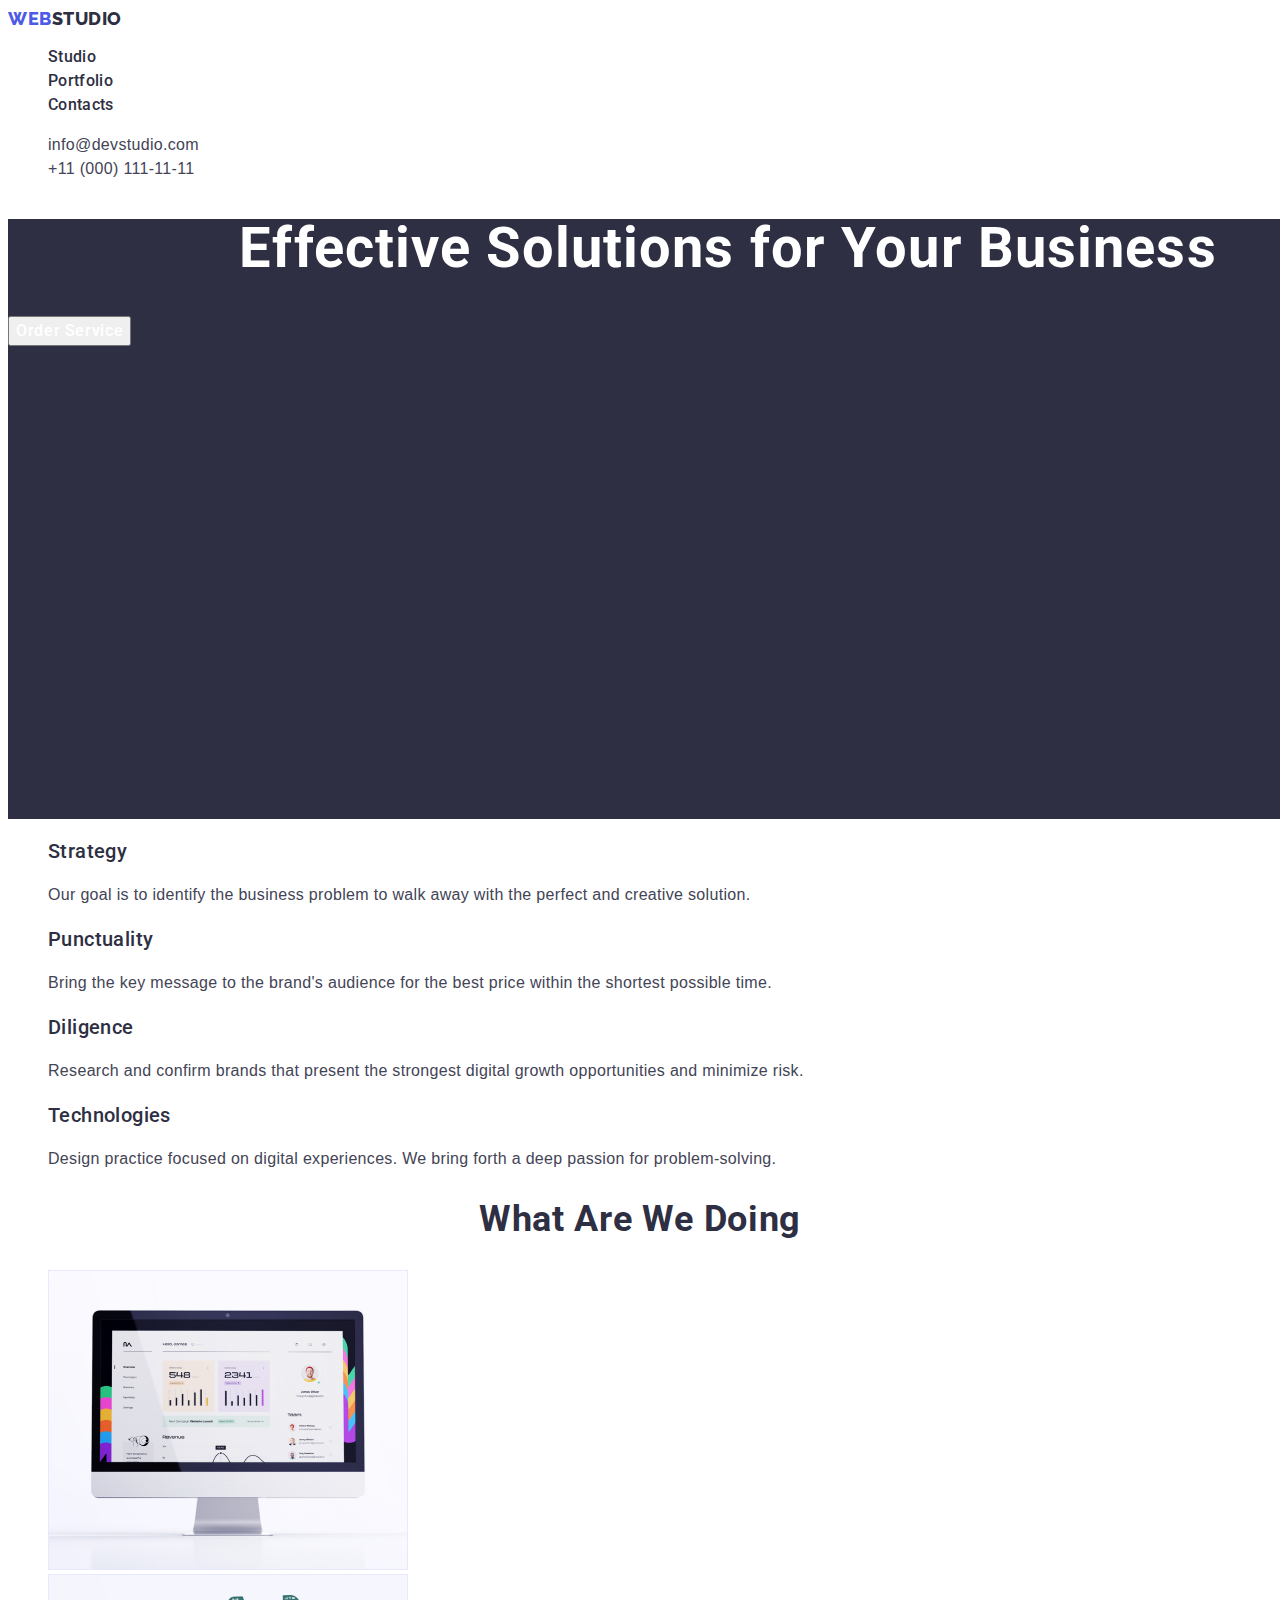
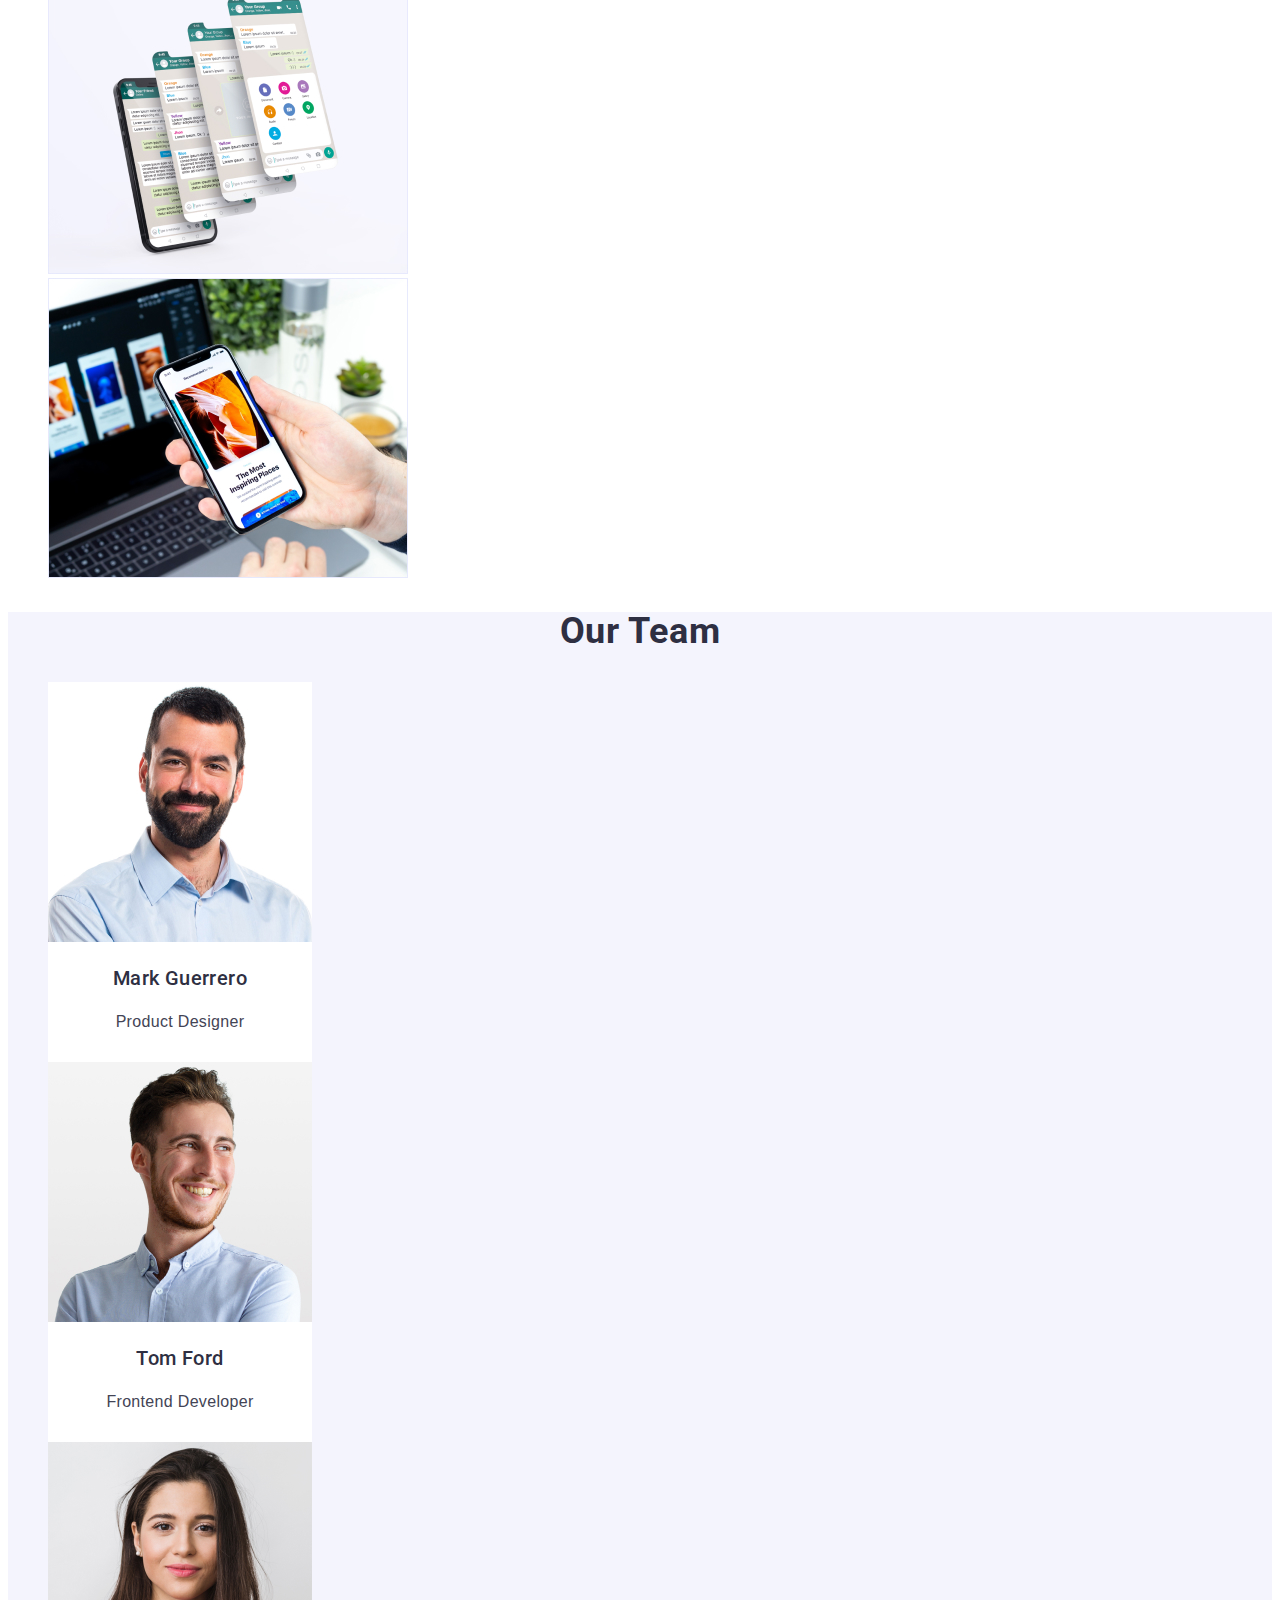
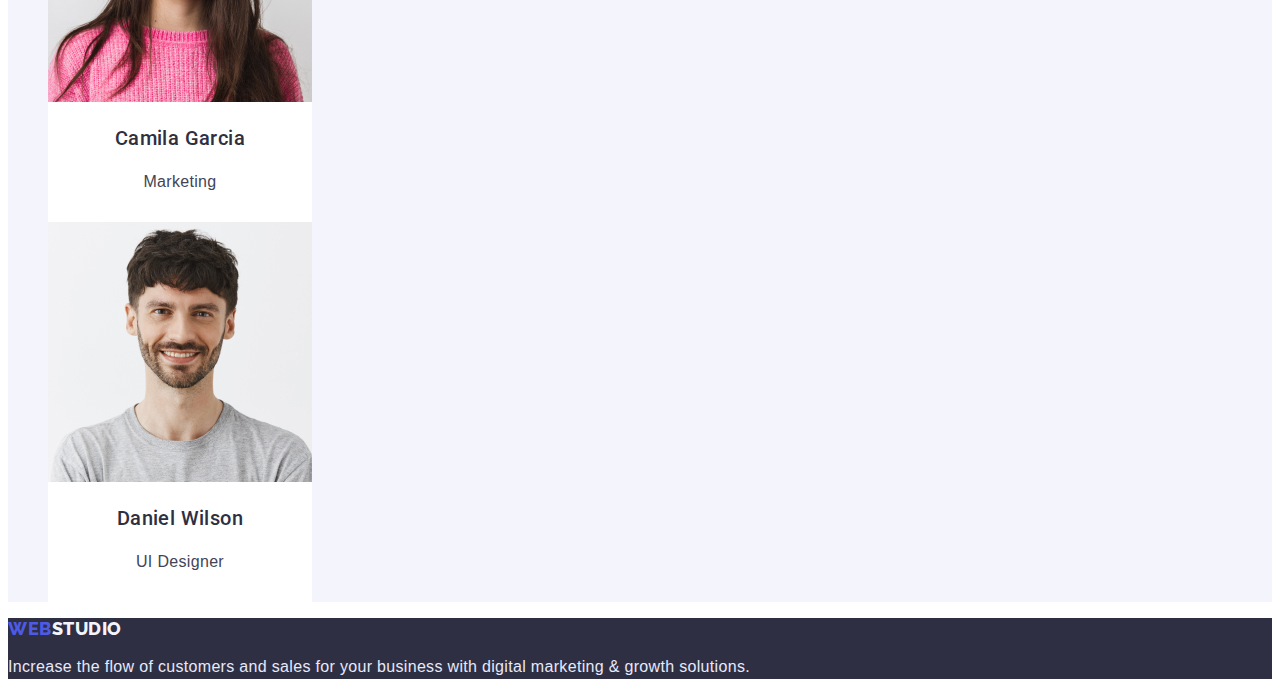
==== index.html @ 71e11e62 "finish6" ====
<!DOCTYPE html>
<html lang="en">
  <head>
    <meta charset="UTF-8" />
    <meta http-equiv="X-UA-Compatible" content="IE=edge" />
    <meta name="viewport" content="width=device-width, initial-scale=1.0" />
    <link rel="preconnect" href="https://fonts.googleapis.com" />
    <link rel="preconnect" href="https://fonts.gstatic.com" crossorigin />
    <link
      href="https://fonts.googleapis.com/css2?family=Montserrat:wght@400;700&family=Raleway:wght@800&family=Roboto+Mono:wght@600&family=Roboto:wght@400;500;700&display=swap"
      rel="stylesheet"
    />
    <link rel="stylesheet" href="style.css" />
    <title>WEBSTUDIO</title>
  </head>
  <body>
    <header class="header">
      <nav class="header-nav">
        <a class="header-logo link " href="./index.html">WEB<span class="web">Studio</span> </a>
        <ul class="header-list list">
          <li class="header-item "><a class="header-link link" href="./index.html">Studio</a></li>
          <li class="header-item "><a class="header-link link" href="./portfolio.html">Portfolio</a></li>
          <li class="header-item "><a class="header-link link" href="">Contacts</a></li>
        </ul>
      </nav>
      <address class="header-addres">
        <ul class="header-contact-list list">
          <li class="header-contact "><a class="header-contacts link" href="mailto:info@devstudio.com">info@devstudio.com</a></li>

          <li class="header-contact "><a class="header-contacts link" href="tel:+110001111111">+11 (000) 111-11-11</a></li>
        </ul>
      </address>
    </header>

    <main>
      <section class="hero">
        <h1 class="hero-title">Effective Solutions for Your Business</h1>
        <button class="hero-botton" type="button">Order Service</button>
      </section>
    </main>
      <section  class="directions" >
        
        <h2 class="directions"  hidden>Directions</h2>
        <ul class="directions-list list">
          <li>
            <h3 class="directions-top-title">Strategy</h3>
            <p class="directions-text">
              Our goal is to identify the business problem to walk away with the
              perfect and creative solution.
            </p>
          </li>
          <li>
            <h3 class="directions-top-title">Punctuality</h3>
            <p class="directions-text">
              Bring the key message to the brand's audience for the best price
              within the shortest possible time.
            </p>
          </li>
          <li>
            <h3 class="directions-top-title">Diligence</h3>
            <p class="directions-text">
              Research and confirm brands that present the strongest digital
              growth opportunities and minimize risk.
            </p>
          </li>
          <li>
            <h3 class="directions-top-title">Technologies</h3>
            <p class="directions-text">
              Design practice focused on digital experiences. We bring forth a
              deep passion for problem-solving.
            </p>
          </li>
        </ul>
      </section>
      <section class="doing">
        <h2 class="doing-title">What are we doing</h2>
        <ul class="doing-list list">
          <li class="doing-iteam">
            <img class="doing-img1"
              src="./images/img1.jpg"
              alt="computer"
              width="360"
              height="300"
            />
          </li>
          <li class="doing-iteam">
            <img class="doing-img2" src="./images/img2.jpg" alt="glass" width="360" height="300" />
          </li>
          <li class="doing-iteam">
            <img class="doing-img3" src="./images/img3.jpg" alt="phone" width="360" height="300" />
          </li>
        </ul>
      </section>
      <section class="team">
        <h2 class="team-title">Our Team</h2>
        <ul class="team-list list">
          <li class="team-item">
            <img class="team-img"
              src="./images/team1.jpg"
              alt="team1"
              width="264"
              height="260"
            />
            <h3 class="team-name">Mark Guerrero</h3>
            <p class="team-text">Product Designer</p>
          </li>
          <li class="team-item">
            <img class="team-img"
              src="./images/team2.jpg"
              alt="team2"
              width="264"
              height="260"
            />
            <h3 class="team-name">Tom Ford</h3>
            <p class="team-text">Frontend Developer</p>
          </li>
          <li class="team-item">
            <img class="team-img"
              src="./images/team3.jpg"
              alt="team3"
              width="264"
              height="260"
            />
            <h3 class="team-name">Camila Garcia</h3>
            <p class="team-text">Marketing</p>
          </li>
          <li class="team-item">
            <img class="team-img"
              src="./images/team4.jpg"
              alt="team4"
              width="264"
              height="260"
            />
            <h3 class="team-name">Daniel Wilson</h3>
            <p class="team-text">UI Designer</p>
          </li>
        </ul>
      </section>
    
    <footer class="footer">
      <a class="footer-link link" href="./index.html">Web <span class="studio">STUDIO</span></a>
      <p class="footer-text">
        Increase the flow of customers and sales for your business with digital
        marketing & growth solutions.
      </p>
    </footer>
  </body>
</html>
---- style.css ----
@font-face {
    font-family: Roboto;
    src: url();
}
body {
    font-family: 
    "Roboto", sans-serif;
    font-style: normal;
color: #434455;
}
.link {

    text-decoration: none;
}
.list{ 
    list-style: none;
}
/* ----------header----------- */
.header-addres {
    font-style: normal
}
.web {
    color: #2E2F42;
}
.header-logo {


    font-family: 'Raleway', sans-serif;
    font-style: normal;
    font-weight: 800;
    font-size: 18px;
    line-height: 1.17;

    display: flex;
    align-items: center;
    letter-spacing: 0.03em;
    text-transform: uppercase;
    color: #4D5AE5;
    

}
.header-logo:hover{
    color: #404bbf;
}
.header-logo:focus
{
    color: #404bbf;

}
.header-link{
font-weight: 500;
font-size: 16px;
line-height: 1.50;
letter-spacing: 0.02em;
color: #2E2F42;

}
.header-link:hover,
.header-link:focus{
    color: #404bbf
}
.header-contacts {
    font-weight: 400;
    font-size: 16px;
    line-height: 1.5;
    letter-spacing: 0.02em;
    color: #434455; }


.hero {
    width: 1440px;
height: 600px;
left: 0px;
top: 72px;
background: #2E2F42;
}

.hero-title {
    font-weight: 700;
font-size: 56px;
line-height: 1.07;
text-align: center;
letter-spacing: 0.02em;
color: #FFFFFF;
}
.hero-botton {
    font-family: inherit;
font-style: normal;
font-weight: 500;
font-size: 16px;
line-height: 1.5;
display: flex;
align-items: center;
letter-spacing: 0.04em;
color: #FFFFFF;
cursor: pointer
}

/* ----------Directions----------- */

.directions-top-title {
    font-weight: 500;
    font-size: 20px;
    line-height: 1.2;
    letter-spacing: 0.02em;
    color: #2E2F42;
}

.directions-list {
    font-weight: 400;
    font-size: 16px;
    line-height: 1.5;
    letter-spacing: 0.02em;
    color: #434455;
}

/* ----------doing----------- */

.doing-title {
    font-weight: 700;
    font-size: 36px;
    line-height: 1.11; 
    text-align: center;
    letter-spacing: 0.02em;
    text-transform: capitalize;  
    color: #2E2F42;
}
/* ----------team----------- */


.team {
    background: #F4F4FD;
}
.team-title {
    font-weight: 700;
font-size: 36px;
line-height: 1.11;
text-align: center;
letter-spacing: 0.02em;
text-transform: capitalize;
color: #2E2F42;
}

.team-item {
    width: 264px;
height: 380px;
left: 156px;
top: 1780px;

background: #FFFFFF;
}
.team-img {
}
.team-name {
    font-weight: 500;
font-size: 20px;
line-height: 1.2;
text-align: center;
letter-spacing: 0.02em;
color: #2E2F42;
}
.team-text {
    font-weight: 400;
font-size: 16px;
line-height: 1.5;
text-align: center;
letter-spacing: 0.02em;
color: #434455;
}
/* ----------footer----------- */

.footer {

background: #2E2F42;
}
.footer-link {
    font-family: 'Raleway';
font-style: normal;
font-weight: 800;
font-size: 18px;
line-height: 1.17;
display: flex;
align-items: center;
letter-spacing: 0.03em;
text-transform: uppercase;
color: #4D5AE5;
text-decoration: none
}
.footer-text {
    
    font-weight: 400;
    font-size: 16px;
    line-height: 1.5;
    letter-spacing: 0.02em;
    color: #E7E9FC;
}
.studio {
    color: #f4f4fd
}


/*-------------------------- potfolio */
/* -------------btn */
.portfolio-body{
   color:#E7E9FC ;
}

.btn {
}
.btn-list {
    
}

.btn-top-list {
    
}
.btn-text-list {
    font-family: 'Roboto';
font-style: normal;
font-weight: 500;
font-size: 16px;
line-height: 1.5;
display: flex;
align-items: center;
text-align: center;
letter-spacing: 0.04em;
color: #4D5AE5;
background: #F4F4FD;
cursor: pointer
}
.btn-text-list:hover{
    color: #FFFFFF;
    background: #404BBF;
}
.btn-text-list:focus{
    color: #FFFFFF;
    background: #404BBF;
}

.portfolio {
}
.portfolio-list {

background: #FFFFFF;
}

.portfolio-title {
    font-weight: 500;
font-size: 20px;
line-height: 1.2;
letter-spacing: 0.02em;
color: #2E2F42;

}
.portfolio-text {
    font-weight: 400;
font-size: 16px;
line-height: 1.5;
letter-spacing: 0.02em;
color: #434455;
}
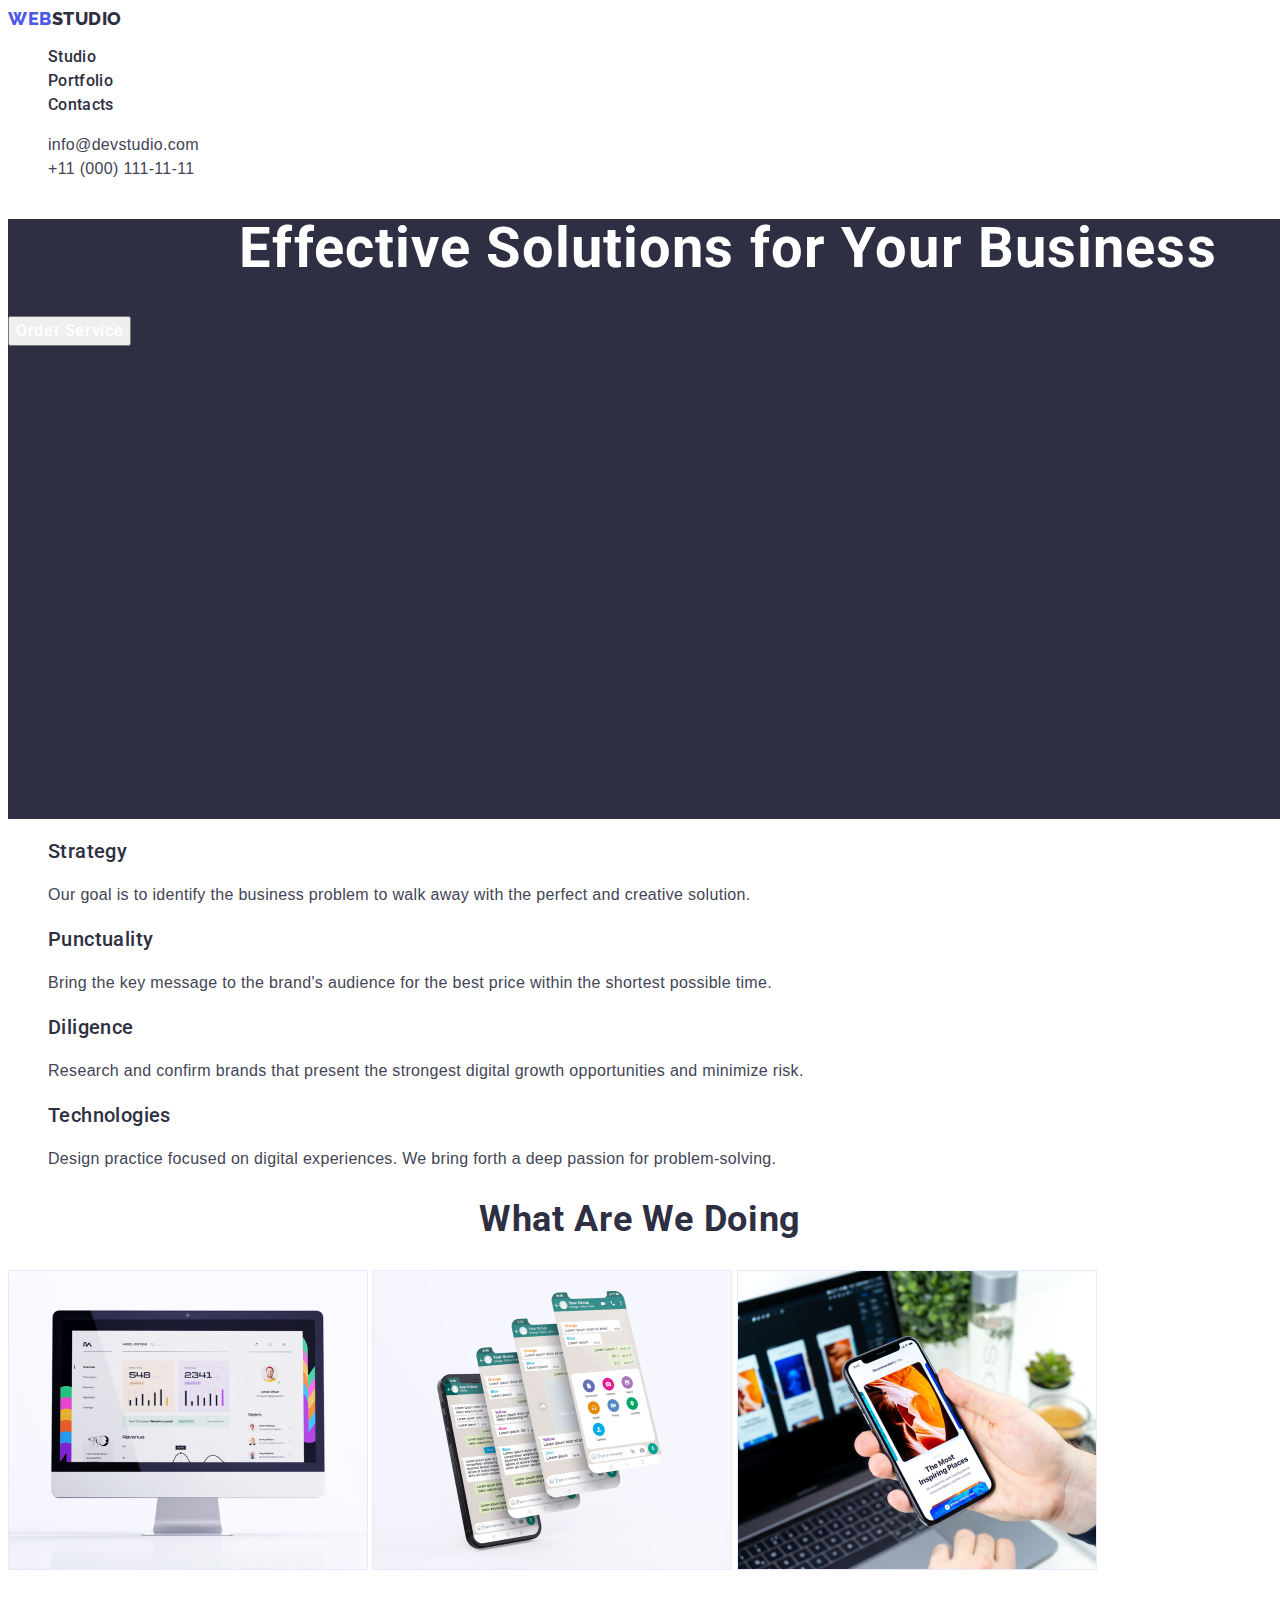
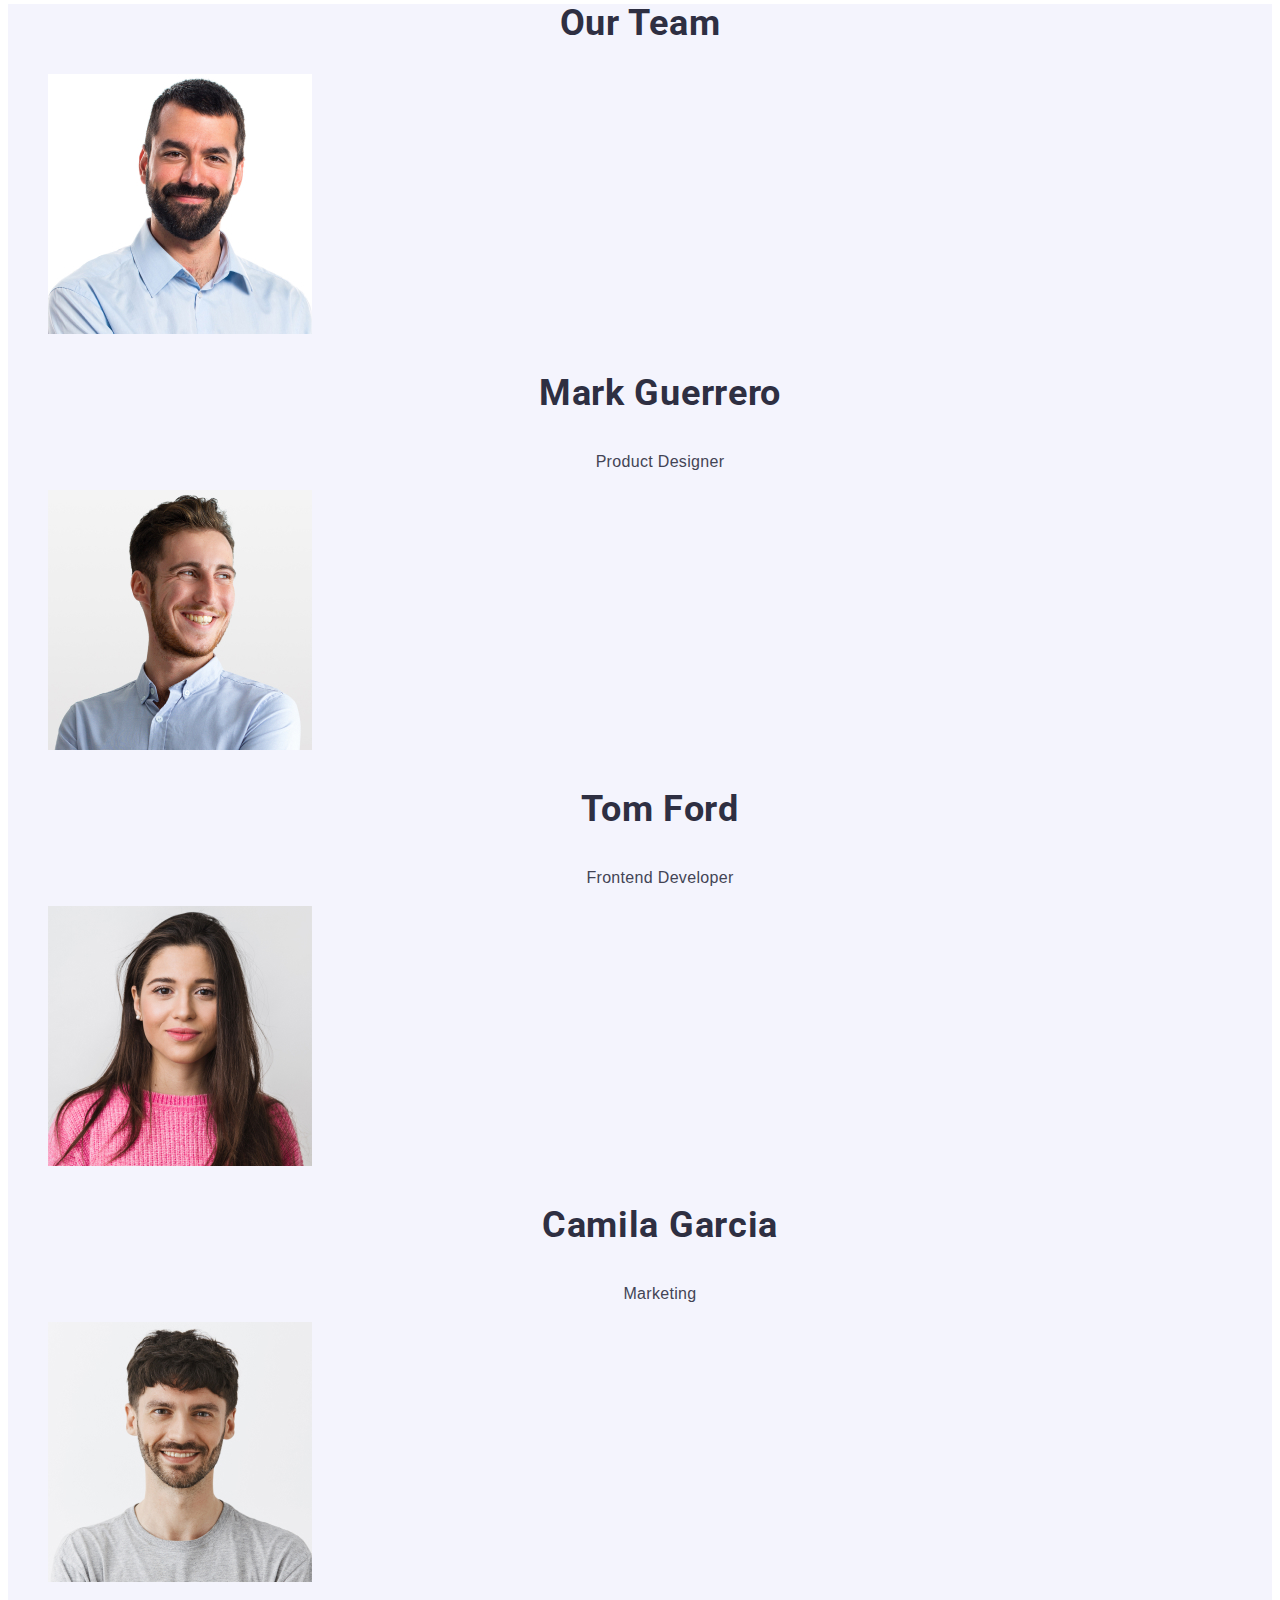
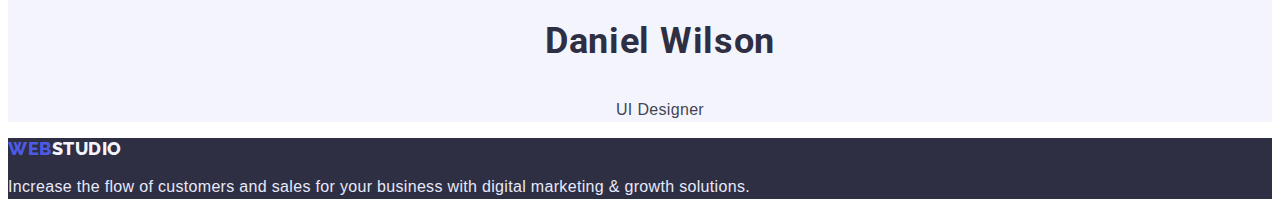
==== commit 6cdec0c4: "finish15" ====
--- a/index.html
+++ b/index.html
@@ -16,18 +16,34 @@
   <body>
     <header class="header">
       <nav class="header-nav">
-        <a class="header-logo link " href="./index.html">WEB<span class="web">Studio</span> </a>
+        <a class="header-logo link" href="./index.html"
+          >WEB<span class="web">Studio</span>
+        </a>
         <ul class="header-list list">
-          <li class="header-item "><a class="header-link link" href="./index.html">Studio</a></li>
-          <li class="header-item "><a class="header-link link" href="./portfolio.html">Portfolio</a></li>
-          <li class="header-item "><a class="header-link link" href="">Contacts</a></li>
+          <li class="header-item">
+            <a class="header-link link" href="./index.html">Studio</a>
+          </li>
+          <li class="header-item">
+            <a class="header-link link" href="./portfolio.html">Portfolio</a>
+          </li>
+          <li class="header-item">
+            <a class="header-link link" href="">Contacts</a>
+          </li>
         </ul>
       </nav>
       <address class="header-addres">
         <ul class="header-contact-list list">
-          <li class="header-contact "><a class="header-contacts link" href="mailto:info@devstudio.com">info@devstudio.com</a></li>
+          <li class="header-contact">
+            <a class="header-contacts link" href="mailto:info@devstudio.com"
+              >info@devstudio.com</a
+            >
+          </li>
 
-          <li class="header-contact "><a class="header-contacts link" href="tel:+110001111111">+11 (000) 111-11-11</a></li>
+          <li class="header-contact">
+            <a class="header-contacts link" href="tel:+110001111111"
+              >+11 (000) 111-11-11</a
+            >
+          </li>
         </ul>
       </address>
     </header>
@@ -38,107 +54,92 @@
         <button class="hero-botton" type="button">Order Service</button>
       </section>
     </main>
-      <section  class="directions" >
-        
-        <h2 class="directions"  hidden>Directions</h2>
-        <ul class="directions-list list">
-          <li>
-            <h3 class="directions-top-title">Strategy</h3>
-            <p class="directions-text">
-              Our goal is to identify the business problem to walk away with the
-              perfect and creative solution.
-            </p>
-          </li>
-          <li>
-            <h3 class="directions-top-title">Punctuality</h3>
-            <p class="directions-text">
-              Bring the key message to the brand's audience for the best price
-              within the shortest possible time.
-            </p>
-          </li>
-          <li>
-            <h3 class="directions-top-title">Diligence</h3>
-            <p class="directions-text">
-              Research and confirm brands that present the strongest digital
-              growth opportunities and minimize risk.
-            </p>
-          </li>
-          <li>
-            <h3 class="directions-top-title">Technologies</h3>
-            <p class="directions-text">
-              Design practice focused on digital experiences. We bring forth a
-              deep passion for problem-solving.
-            </p>
-          </li>
-        </ul>
-      </section>
-      <section class="doing">
-        <h2 class="doing-title">What are we doing</h2>
-        <ul class="doing-list list">
-          <li class="doing-iteam">
-            <img class="doing-img1"
-              src="./images/img1.jpg"
-              alt="computer"
-              width="360"
-              height="300"
-            />
-          </li>
-          <li class="doing-iteam">
-            <img class="doing-img2" src="./images/img2.jpg" alt="glass" width="360" height="300" />
-          </li>
-          <li class="doing-iteam">
-            <img class="doing-img3" src="./images/img3.jpg" alt="phone" width="360" height="300" />
-          </li>
-        </ul>
-      </section>
-      <section class="team">
-        <h2 class="team-title">Our Team</h2>
-        <ul class="team-list list">
-          <li class="team-item">
-            <img class="team-img"
-              src="./images/team1.jpg"
-              alt="team1"
-              width="264"
-              height="260"
-            />
-            <h3 class="team-name">Mark Guerrero</h3>
-            <p class="team-text">Product Designer</p>
-          </li>
-          <li class="team-item">
-            <img class="team-img"
-              src="./images/team2.jpg"
-              alt="team2"
-              width="264"
-              height="260"
-            />
-            <h3 class="team-name">Tom Ford</h3>
-            <p class="team-text">Frontend Developer</p>
-          </li>
-          <li class="team-item">
-            <img class="team-img"
-              src="./images/team3.jpg"
-              alt="team3"
-              width="264"
-              height="260"
-            />
-            <h3 class="team-name">Camila Garcia</h3>
-            <p class="team-text">Marketing</p>
-          </li>
-          <li class="team-item">
-            <img class="team-img"
-              src="./images/team4.jpg"
-              alt="team4"
-              width="264"
-              height="260"
-            />
-            <h3 class="team-name">Daniel Wilson</h3>
-            <p class="team-text">UI Designer</p>
-          </li>
-        </ul>
-      </section>
-    
+    <section class="directions">
+      <h2 class="direction-top-title" hidden>directions</h2>
+      <ul class="direction-list list">
+        <li class="directions-top-list">
+          <h3 class="directions-title">Strategy</h3>
+          <p class="directions-text">
+            Our goal is to identify the business problem to walk away with the
+            perfect and creative solution.
+          </p>
+        </li>
+        <li class="directions-top-list">
+          <h3 class="directions-title">Punctuality</h3>
+          <p class="directions-text">
+            Bring the key message to the brand's audience for the best price
+            within the shortest possible time.
+          </p>
+        </li>
+        <li class="directions-top-list">
+          <h3 class="directions-title">Diligence</h3>
+          <p class="directions-text">
+            Research and confirm brands that present the strongest digital
+            growth opportunities and minimize risk.
+          </p>
+        </li>
+        <li class="directions-top-list">
+          <h3 class="directions-title">Technologies</h3>
+          <p class="directions-text">
+            Design practice focused on digital experiences. We bring forth a
+            deep passion for problem-solving.
+          </p>
+        </li>
+      </ul>
+    </section>
+    <section class="doing">
+     <h2 class="doing-title">What are we doing</h2>
+     <img src="./images/img1.jpg" alt="computer" width="360" height="300"> 
+     <img src="./images/img2.jpg" alt="glass" width="360" height="300">
+     <img src="./images/img3.jpg" alt="phone" width="360" height="300">
+    </section>
+    <section class="team">
+     <h2 class="team-title">Our Team</h2>
+     <ul class="team-list list">
+      <li class="team-top-list">
+        <img src="./images/team1.jpg" alt="team1" width="264" height="260">
+        <h3 class="team-top-title">
+          Mark Guerrero
+        </h3>
+        <p class="team-text">
+          Product Designer
+        </p>
+      </li>
+      <li class="team-top-list">
+        <img src="./images/team2.jpg" alt="team2" width="264" height="260">
+        <h3 class="team-title">
+          Tom Ford
+        </h3>
+        <p class="team-text">
+          Frontend Developer
+        </p>
+      </li>
+      <li class="team-top-list">
+        <img src="./images/team3.jpg" alt="team3" width="264" height="260">
+        <h3 class="team-title">
+          Camila Garcia
+        </h3>
+        <p class="team-text">
+          Marketing
+        </p>
+      </li>
+      <li class="team-top-list">
+        <img src="./images/team4.jpg" alt="team4" width="264" height="260">
+        <h3 class="team-title">
+          Daniel Wilson
+        </h3>
+        <p class="team-text">
+          UI Designer
+        </p>
+      </li>
+
+     </ul>
+    </section>
+
     <footer class="footer">
-      <a class="footer-link link" href="./index.html">Web <span class="studio">STUDIO</span></a>
+      <a class="footer-link link" href="./index.html"
+        >Web <span class="studio">Studio</span></a
+      >
       <p class="footer-text">
         Increase the flow of customers and sales for your business with digital
         marketing & growth solutions.
--- a/style.css
+++ b/style.css
@@ -1,261 +1,257 @@
 @font-face {
-    font-family: Roboto;
-    src: url();
+  font-family: Roboto;
+  src: url();
 }
 body {
-    font-family: 
-    "Roboto", sans-serif;
-    font-style: normal;
-color: #434455;
+  font-family: "Roboto", sans-serif;
+  font-style: normal;
+  color: #434455;
 }
 .link {
-
-    text-decoration: none;
-}
-.list{ 
-    list-style: none;
+  text-decoration: none;
+}
+.list {
+  list-style: none;
 }
 /* ----------header----------- */
 .header-addres {
-    font-style: normal
+  font-style: normal;
 }
 .web {
-    color: #2E2F42;
+  color: #2e2f42;
 }
 .header-logo {
-
-
-    font-family: 'Raleway', sans-serif;
-    font-style: normal;
-    font-weight: 800;
-    font-size: 18px;
-    line-height: 1.17;
-
-    display: flex;
-    align-items: center;
-    letter-spacing: 0.03em;
-    text-transform: uppercase;
-    color: #4D5AE5;
-    
-
-}
-.header-logo:hover{
+  font-family: "Raleway", sans-serif;
+  font-style: normal;
+  font-weight: 800;
+  font-size: 18px;
+  line-height: 1.17;
+
+  display: flex;
+  align-items: center;
+  letter-spacing: 0.03em;
+  text-transform: uppercase;
+  color: #4d5ae5;
+}
+.header-logo:hover {
+  color: #404bbf;
+}
+.header-logo:focus {
+  color: #404bbf;
+}
+.header-link {
+  font-weight: 500;
+  font-size: 16px;
+  line-height: 1.5;
+  letter-spacing: 0.02em;
+  color: #2e2f42;
+}
+.header-link:hover{
     color: #404bbf;
 }
-.header-logo:focus
-{
+.header-link:focus {
+  color: #404bbf;
+}
+.header-contacts {
+  font-weight: 400;
+  font-size: 16px;
+  line-height: 1.5;
+  letter-spacing: 0.02em;
+  color: #434455;
+}
+.header-contacts:hover{
     color: #404bbf;
-
-}
-.header-link{
-font-weight: 500;
-font-size: 16px;
-line-height: 1.50;
-letter-spacing: 0.02em;
-color: #2E2F42;
-
-}
-.header-link:hover,
-.header-link:focus{
-    color: #404bbf
-}
-.header-contacts {
-    font-weight: 400;
-    font-size: 16px;
-    line-height: 1.5;
-    letter-spacing: 0.02em;
-    color: #434455; }
-
+}
+.header-contacts:focus{
+    color: #404bbf;
+}
 
 .hero {
-    width: 1440px;
-height: 600px;
-left: 0px;
-top: 72px;
-background: #2E2F42;
+  width: 1440px;
+  height: 600px;
+  left: 0px;
+  top: 72px;
+  background: #2e2f42;
 }
 
 .hero-title {
-    font-weight: 700;
-font-size: 56px;
-line-height: 1.07;
-text-align: center;
-letter-spacing: 0.02em;
-color: #FFFFFF;
+  font-weight: 700;
+  font-size: 56px;
+  line-height: 1.07;
+  text-align: center;
+  letter-spacing: 0.02em;
+  color: #ffffff;
 }
 .hero-botton {
-    font-family: inherit;
-font-style: normal;
-font-weight: 500;
-font-size: 16px;
-line-height: 1.5;
-display: flex;
-align-items: center;
-letter-spacing: 0.04em;
-color: #FFFFFF;
-cursor: pointer
+  font-family: inherit;
+  font-style: normal;
+  font-weight: 500;
+  font-size: 16px;
+  line-height: 1.5;
+  display: flex;
+  align-items: center;
+  letter-spacing: 0.04em;
+  color: #ffffff;
+  cursor: pointer;
+}
+.hero-botton:hover {
+  color: #404bbf;
+}
+.hero-botton:focus {
+  color: #404bbf;
 }
 
 /* ----------Directions----------- */
 
-.directions-top-title {
-    font-weight: 500;
-    font-size: 20px;
-    line-height: 1.2;
-    letter-spacing: 0.02em;
-    color: #2E2F42;
-}
-
-.directions-list {
-    font-weight: 400;
-    font-size: 16px;
-    line-height: 1.5;
-    letter-spacing: 0.02em;
-    color: #434455;
-}
-
-/* ----------doing----------- */
-
-.doing-title {
-    font-weight: 700;
-    font-size: 36px;
-    line-height: 1.11; 
-    text-align: center;
-    letter-spacing: 0.02em;
-    text-transform: capitalize;  
-    color: #2E2F42;
-}
-/* ----------team----------- */
-
-
-.team {
-    background: #F4F4FD;
-}
-.team-title {
-    font-weight: 700;
-font-size: 36px;
-line-height: 1.11;
-text-align: center;
-letter-spacing: 0.02em;
-text-transform: capitalize;
-color: #2E2F42;
-}
-
-.team-item {
-    width: 264px;
-height: 380px;
-left: 156px;
-top: 1780px;
-
-background: #FFFFFF;
-}
-.team-img {
-}
-.team-name {
+.directions {
+}
+.direction-top-title {
+}
+.direction-list {
+}
+.list {
+}
+.directions-top-list {
+}
+.directions-title {
     font-weight: 500;
 font-size: 20px;
 line-height: 1.2;
-text-align: center;
-letter-spacing: 0.02em;
-color: #2E2F42;
-}
-.team-text {
+letter-spacing: 0.02em;
+color: #2E2F42;
+}
+.directions-text {
     font-weight: 400;
 font-size: 16px;
 line-height: 1.5;
-text-align: center;
 letter-spacing: 0.02em;
 color: #434455;
 }
+
+/* ----------doing----------- */
+.doing-title{
+font-size: 36px;
+line-height: 1.11;
+text-align: center;
+letter-spacing: 0.02em;
+text-transform: capitalize;
+color: #2E2F42;
+}
+
+/* ----------team----------- */
+
+.team {
+  background: #f4f4fd;
+}
+.team-title {
+    font-size: 36px;
+line-height: 1.11;
+text-align: center;
+letter-spacing: 0.02em;
+text-transform: capitalize;
+color: #2E2F42;
+}
+.team-top-title {
+    
+font-size: 36px;
+line-height: 1.11;
+text-align: center;
+letter-spacing: 0.02em;
+text-transform: capitalize;
+color: #2E2F42;
+}
+.team-list {
+}
+.list {
+}
+.team-top-list {
+}
+.team-text {
+  
+font-size: 16px;
+line-height: 1.5;
+text-align: center;
+letter-spacing: 0.02em;
+color: #434455;
+}
+
 /* ----------footer----------- */
 
 .footer {
-
-background: #2E2F42;
+  background: #2e2f42;
 }
 .footer-link {
-    font-family: 'Raleway';
-font-style: normal;
-font-weight: 800;
-font-size: 18px;
-line-height: 1.17;
-display: flex;
-align-items: center;
-letter-spacing: 0.03em;
-text-transform: uppercase;
-color: #4D5AE5;
-text-decoration: none
+  font-family: "Raleway", sans-serif;
+  font-style: normal;
+  font-weight: 800;
+  font-size: 18px;
+  line-height: 1.17;
+  display: flex;
+  align-items: center;
+  letter-spacing: 0.03em;
+  text-transform: uppercase;
+  color: #4d5ae5;
+  text-decoration: none;
 }
 .footer-text {
-    
-    font-weight: 400;
-    font-size: 16px;
-    line-height: 1.5;
-    letter-spacing: 0.02em;
-    color: #E7E9FC;
+  font-weight: 400;
+  font-size: 16px;
+  line-height: 1.5;
+  letter-spacing: 0.02em;
+  color: #e7e9fc;
 }
 .studio {
-    color: #f4f4fd
-}
-
+  color: #f4f4fd;
+}
 
 /*-------------------------- potfolio */
 /* -------------btn */
-.portfolio-body{
-   color:#E7E9FC ;
-}
-
-.btn {
-}
-.btn-list {
-    
-}
-
-.btn-top-list {
-    
-}
+.portfolio-body {
+  text-decoration-color: #434455;}
+
+
+
+
 .btn-text-list {
-    font-family: 'Roboto';
-font-style: normal;
-font-weight: 500;
-font-size: 16px;
-line-height: 1.5;
-display: flex;
-align-items: center;
-text-align: center;
-letter-spacing: 0.04em;
-color: #4D5AE5;
-background: #F4F4FD;
-cursor: pointer
-}
-.btn-text-list:hover{
-    color: #FFFFFF;
-    background: #404BBF;
-}
-.btn-text-list:focus{
-    color: #FFFFFF;
-    background: #404BBF;
-}
-
-.portfolio {
-}
+    font-family: "Roboto", sans-serif;
+  font-style: normal;
+  font-weight: 500;
+  font-size: 16px;
+  line-height: 1.5;
+  display: flex;
+  align-items: center;
+  text-align: center;
+  letter-spacing: 0.04em;
+  color: #4d5ae5;
+  background: #f4f4fd;
+  cursor: pointer;
+border-color: #f4f4fd ;
+}
+.btn-text-list:hover {
+  color: #ffffff;
+  background: #404bbf;
+}
+.btn-text-list:focus {
+  color: #ffffff;
+  background: #404bbf;
+}
+
+
 .portfolio-list {
-
-background: #FFFFFF;
+  background: #ffffff;
 }
 
 .portfolio-title {
-    font-weight: 500;
-font-size: 20px;
-line-height: 1.2;
-letter-spacing: 0.02em;
-color: #2E2F42;
-
+  font-weight: 500;
+  font-size: 20px;
+  line-height: 1.2;
+  letter-spacing: 0.02em;
+  color: #2e2f42;
 }
 .portfolio-text {
-    font-weight: 400;
-font-size: 16px;
-line-height: 1.5;
-letter-spacing: 0.02em;
-color: #434455;
-}+  font-weight: 400;
+  font-size: 16px;
+  line-height: 1.5;
+  letter-spacing: 0.02em;
+  color: #434455;
+}
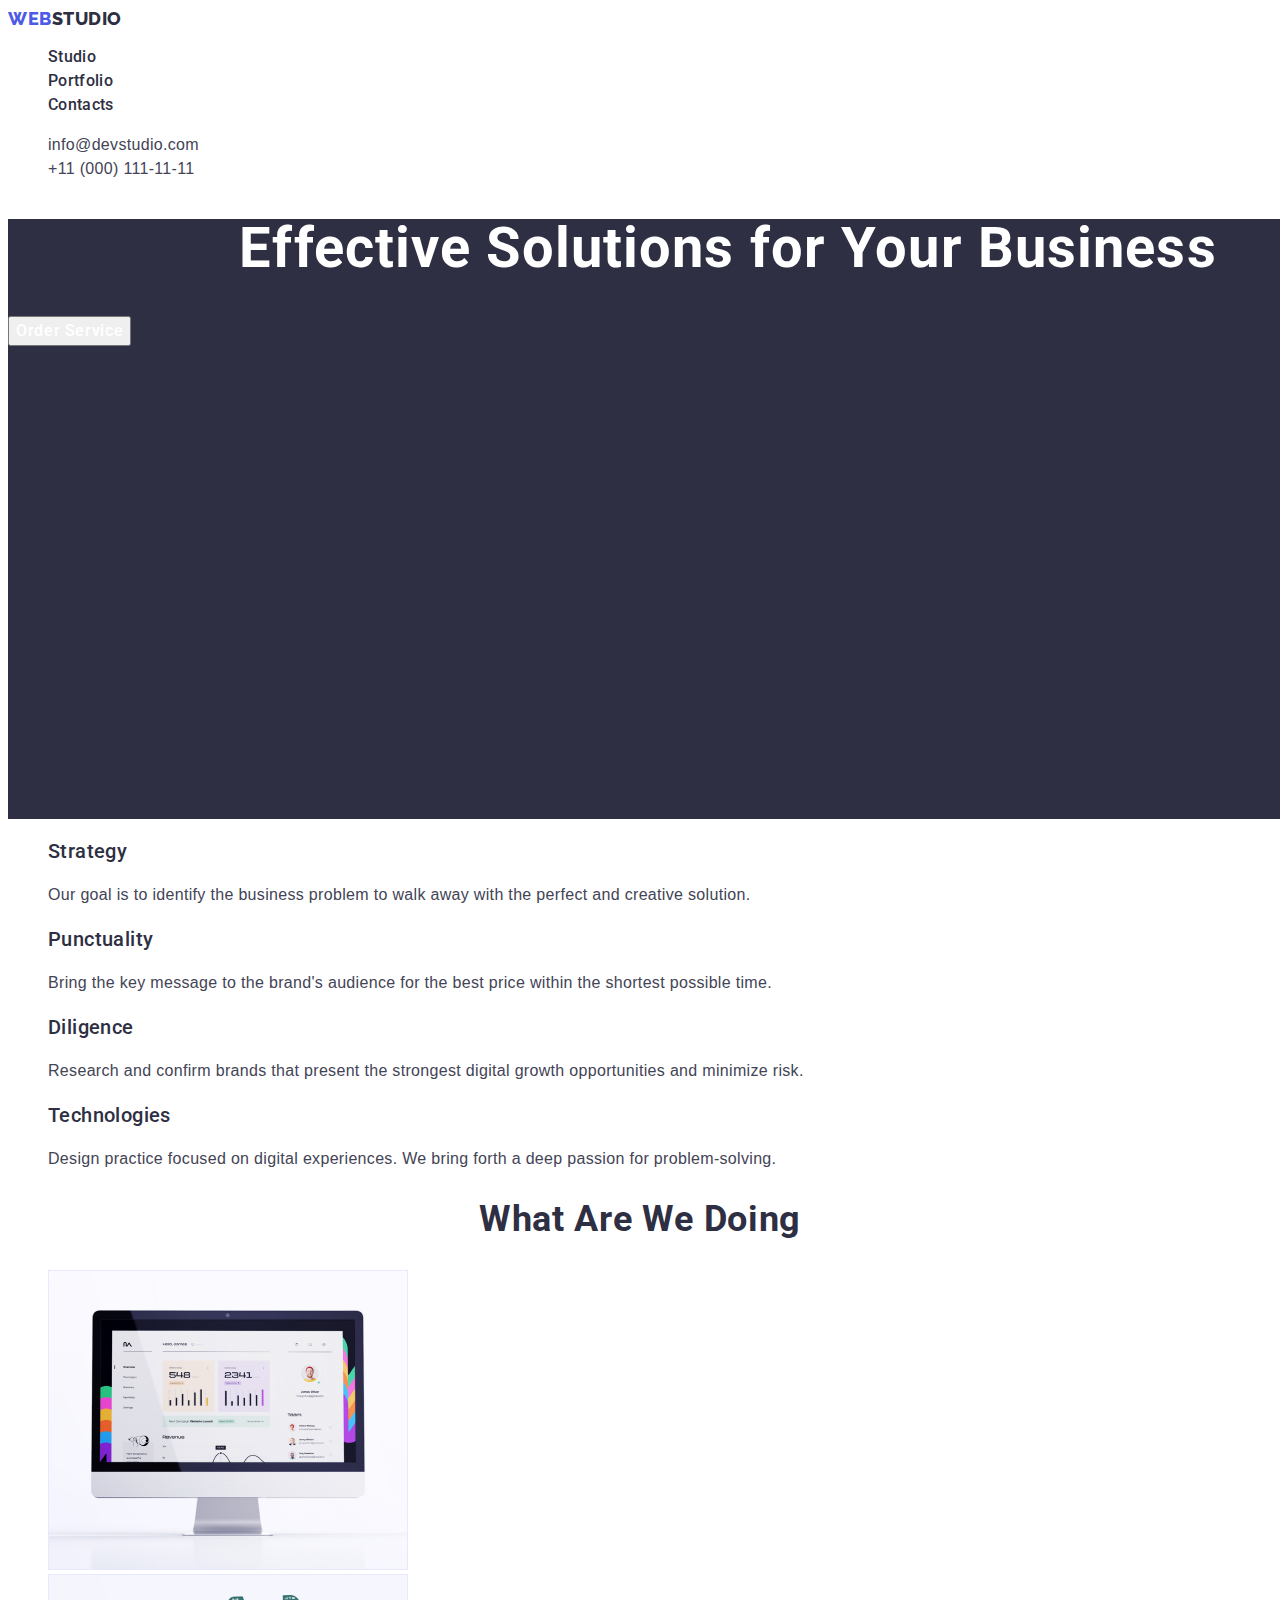
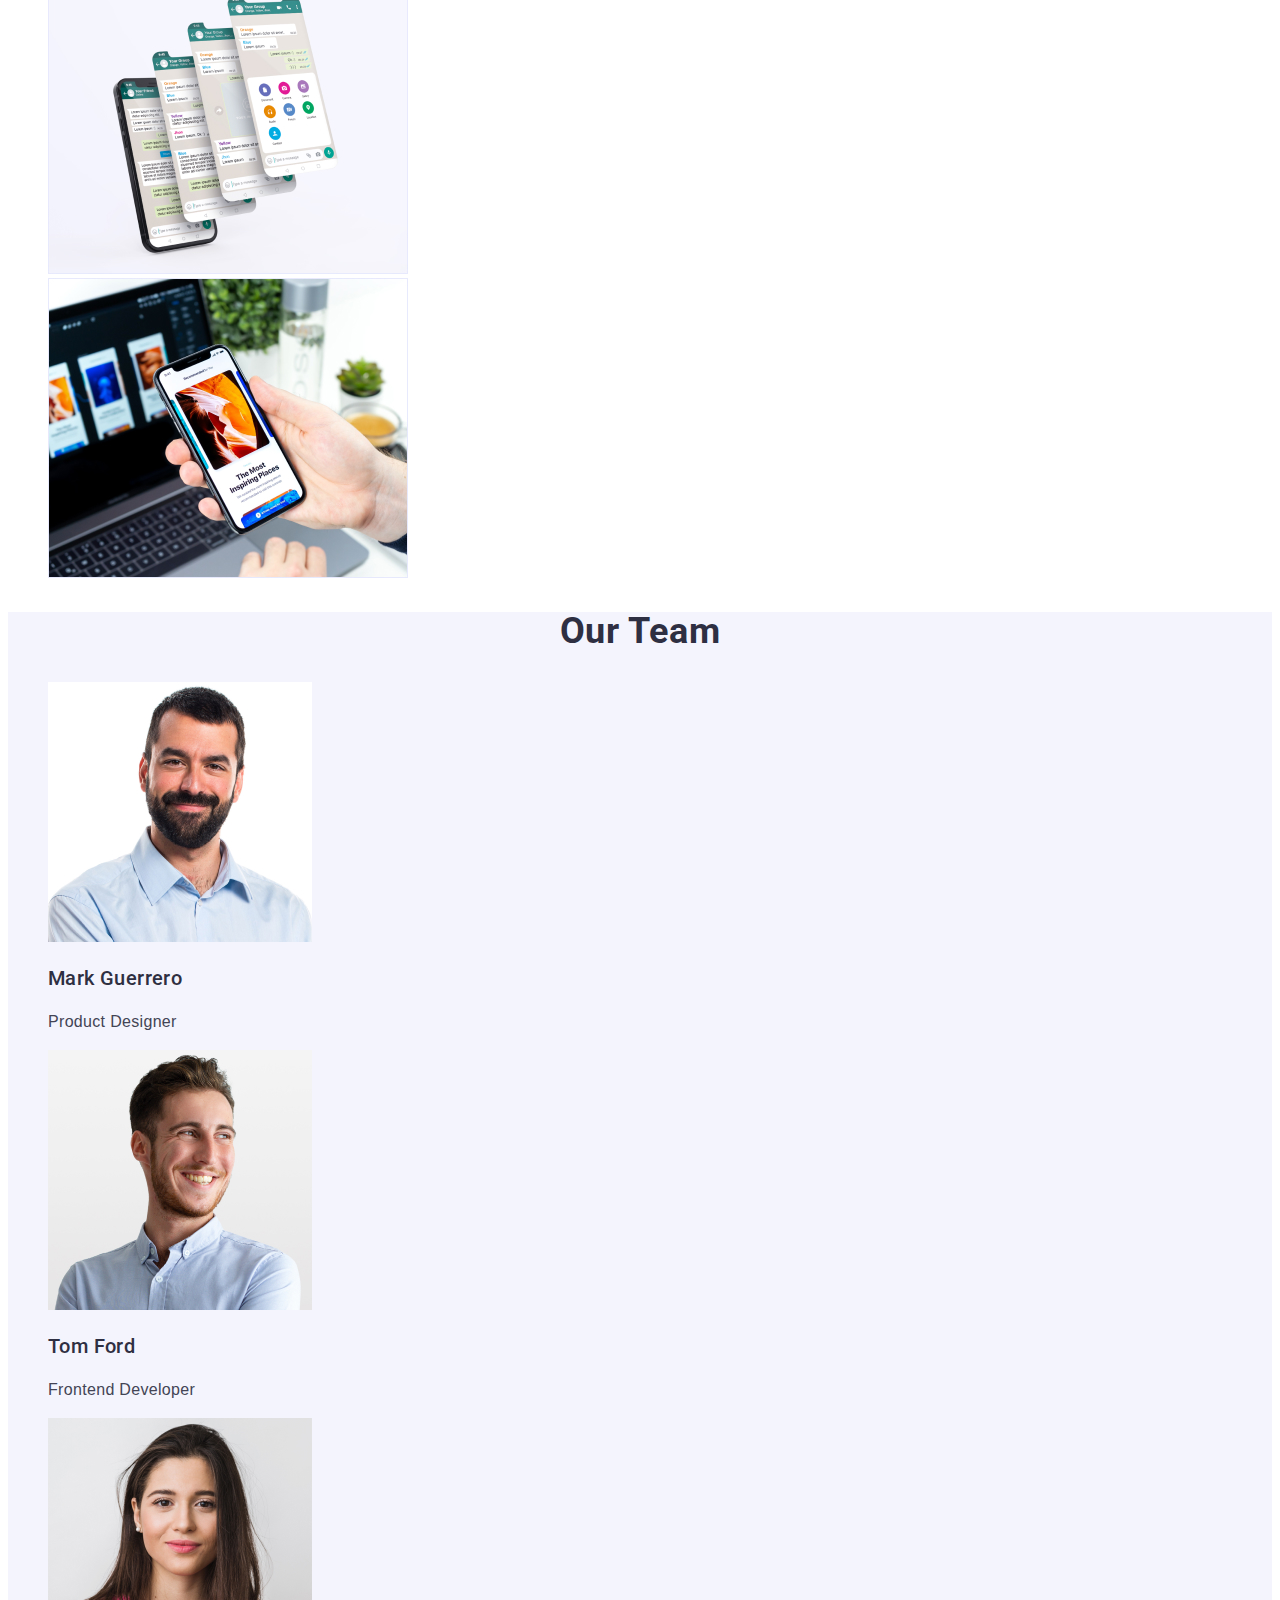
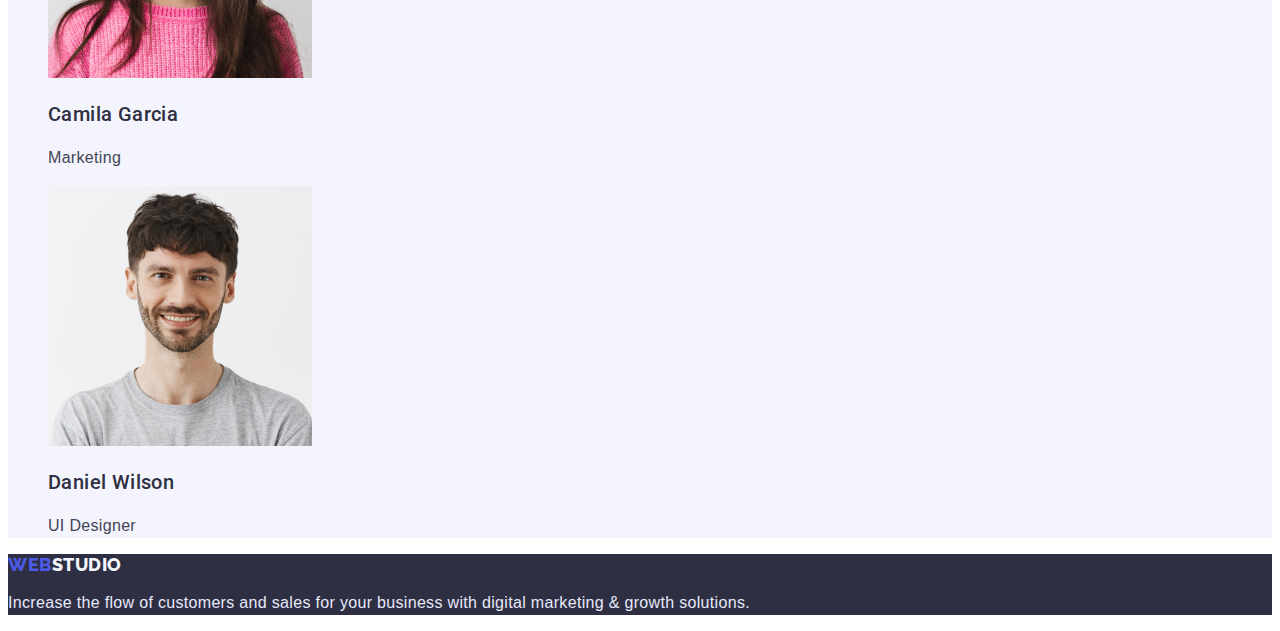
==== commit 9bf325fd: "finish18" ====
--- a/index.html
+++ b/index.html
@@ -54,33 +54,33 @@
         <button class="hero-botton" type="button">Order Service</button>
       </section>
     </main>
-    <section class="directions">
-      <h2 class="direction-top-title" hidden>directions</h2>
-      <ul class="direction-list list">
-        <li class="directions-top-list">
-          <h3 class="directions-title">Strategy</h3>
-          <p class="directions-text">
+    <section class="subtitle-section">
+      <h2 class="subtitle-top-title" hidden>directions</h2>
+      <ul class="subtitle-list list">
+        <li class="subtitle-item">
+          <h3 class="subtitle">Strategy</h3>
+          <p class="text">
             Our goal is to identify the business problem to walk away with the
             perfect and creative solution.
           </p>
         </li>
-        <li class="directions-top-list">
-          <h3 class="directions-title">Punctuality</h3>
-          <p class="directions-text">
+        <li class="subtitle-item">
+          <h3 class="subtitle">Punctuality</h3>
+          <p class="text">
             Bring the key message to the brand's audience for the best price
             within the shortest possible time.
           </p>
         </li>
-        <li class="directions-top-list">
-          <h3 class="directions-title">Diligence</h3>
-          <p class="directions-text">
+        <li class="subtitle-item">
+          <h3 class="subtitle">Diligence</h3>
+          <p class="text">
             Research and confirm brands that present the strongest digital
             growth opportunities and minimize risk.
           </p>
         </li>
-        <li class="directions-top-list">
-          <h3 class="directions-title">Technologies</h3>
-          <p class="directions-text">
+        <li class="subtitle-item">
+          <h3 class="subtitle">Technologies</h3>
+          <p class="text">
             Design practice focused on digital experiences. We bring forth a
             deep passion for problem-solving.
           </p>
@@ -88,52 +88,46 @@
       </ul>
     </section>
     <section class="doing">
-     <h2 class="doing-title">What are we doing</h2>
-     <img src="./images/img1.jpg" alt="computer" width="360" height="300"> 
-     <img src="./images/img2.jpg" alt="glass" width="360" height="300">
-     <img src="./images/img3.jpg" alt="phone" width="360" height="300">
+      <h2 class="title">What are we doing</h2>
+      <ul class="doing-list list">
+<li class="list-top">
+  <img src="./images/img1.jpg" alt="computer" width="360" height="300" />
+</li>
+<li class="list-top"> 
+  <img src="./images/img2.jpg" alt="glass" width="360" height="300" />
+</li>
+<li class="list-top">
+   <img src="./images/img3.jpg" alt="phone" width="360" height="300" />
+  </li>
+      </ul>
+      
+     
+     
     </section>
     <section class="team">
-     <h2 class="team-title">Our Team</h2>
-     <ul class="team-list list">
-      <li class="team-top-list">
-        <img src="./images/team1.jpg" alt="team1" width="264" height="260">
-        <h3 class="team-top-title">
-          Mark Guerrero
-        </h3>
-        <p class="team-text">
-          Product Designer
-        </p>
-      </li>
-      <li class="team-top-list">
-        <img src="./images/team2.jpg" alt="team2" width="264" height="260">
-        <h3 class="team-title">
-          Tom Ford
-        </h3>
-        <p class="team-text">
-          Frontend Developer
-        </p>
-      </li>
-      <li class="team-top-list">
-        <img src="./images/team3.jpg" alt="team3" width="264" height="260">
-        <h3 class="team-title">
-          Camila Garcia
-        </h3>
-        <p class="team-text">
-          Marketing
-        </p>
-      </li>
-      <li class="team-top-list">
-        <img src="./images/team4.jpg" alt="team4" width="264" height="260">
-        <h3 class="team-title">
-          Daniel Wilson
-        </h3>
-        <p class="team-text">
-          UI Designer
-        </p>
-      </li>
-
-     </ul>
+      <h2 class="title">Our Team</h2>
+      <ul class="team-list list">
+        <li class="team-top-list">
+          <img src="./images/team1.jpg" alt="team1" width="264" height="260" />
+          <h3 class="subtitle">Mark Guerrero</h3>
+          <p class="text">Product Designer</p>
+        </li>
+        <li class="team-top-list">
+          <img src="./images/team2.jpg" alt="team2" width="264" height="260" />
+          <h3 class="subtitle">Tom Ford</h3>
+          <p class="text">Frontend Developer</p>
+        </li>
+        <li class="team-top-list">
+          <img src="./images/team3.jpg" alt="team3" width="264" height="260" />
+          <h3 class="subtitle">Camila Garcia</h3>
+          <p class="text">Marketing</p>
+        </li>
+        <li class="team-top-list">
+          <img src="./images/team4.jpg" alt="team4" width="264" height="260" />
+          <h3 class="subtitle">Daniel Wilson</h3>
+          <p class="text">UI Designer</p>
+        </li>
+      </ul>
     </section>
 
     <footer class="footer">
--- a/style.css
+++ b/style.css
@@ -46,8 +46,8 @@
   letter-spacing: 0.02em;
   color: #2e2f42;
 }
-.header-link:hover{
-    color: #404bbf;
+.header-link:hover {
+  color: #404bbf;
 }
 .header-link:focus {
   color: #404bbf;
@@ -59,11 +59,11 @@
   letter-spacing: 0.02em;
   color: #434455;
 }
-.header-contacts:hover{
-    color: #404bbf;
-}
-.header-contacts:focus{
-    color: #404bbf;
+.header-contacts:hover {
+  color: #404bbf;
+}
+.header-contacts:focus {
+  color: #404bbf;
 }
 
 .hero {
@@ -103,77 +103,40 @@
 
 /* ----------Directions----------- */
 
-.directions {
-}
-.direction-top-title {
-}
-.direction-list {
-}
-.list {
-}
-.directions-top-list {
-}
-.directions-title {
-    font-weight: 500;
-font-size: 20px;
-line-height: 1.2;
-letter-spacing: 0.02em;
-color: #2E2F42;
-}
-.directions-text {
-    font-weight: 400;
-font-size: 16px;
-line-height: 1.5;
-letter-spacing: 0.02em;
-color: #434455;
+.subtitle {
+  font-weight: 500;
+  font-size: 20px;
+  line-height: 1.2;
+  letter-spacing: 0.02em;
+  color: #2e2f42;
+}
+.text {
+  font-weight: 400;
+  font-size: 16px;
+  line-height: 1.5;
+  letter-spacing: 0.02em;
+  color: #434455;
 }
 
 /* ----------doing----------- */
-.doing-title{
-font-size: 36px;
-line-height: 1.11;
-text-align: center;
-letter-spacing: 0.02em;
-text-transform: capitalize;
-color: #2E2F42;
-}
+
 
 /* ----------team----------- */
 
 .team {
   background: #f4f4fd;
 }
-.team-title {
-    font-size: 36px;
-line-height: 1.11;
-text-align: center;
-letter-spacing: 0.02em;
-text-transform: capitalize;
-color: #2E2F42;
-}
-.team-top-title {
-    
-font-size: 36px;
-line-height: 1.11;
-text-align: center;
-letter-spacing: 0.02em;
-text-transform: capitalize;
-color: #2E2F42;
-}
-.team-list {
-}
-.list {
-}
-.team-top-list {
-}
-.team-text {
-  
-font-size: 16px;
-line-height: 1.5;
-text-align: center;
-letter-spacing: 0.02em;
-color: #434455;
-}
+.title {
+  font-size: 36px;
+  line-height: 1.11;
+  text-align: center;
+  letter-spacing: 0.02em;
+  text-transform: capitalize;
+  color: #2e2f42;
+}
+
+
+
 
 /* ----------footer----------- */
 
@@ -207,13 +170,11 @@
 /*-------------------------- potfolio */
 /* -------------btn */
 .portfolio-body {
-  text-decoration-color: #434455;}
-
-
-
+  text-decoration-color: #434455;
+}
 
 .btn-text-list {
-    font-family: "Roboto", sans-serif;
+  font-family: "Roboto", sans-serif;
   font-style: normal;
   font-weight: 500;
   font-size: 16px;
@@ -225,7 +186,7 @@
   color: #4d5ae5;
   background: #f4f4fd;
   cursor: pointer;
-border-color: #f4f4fd ;
+  border-color: #f4f4fd;
 }
 .btn-text-list:hover {
   color: #ffffff;
@@ -235,7 +196,6 @@
   color: #ffffff;
   background: #404bbf;
 }
-
 
 .portfolio-list {
   background: #ffffff;
